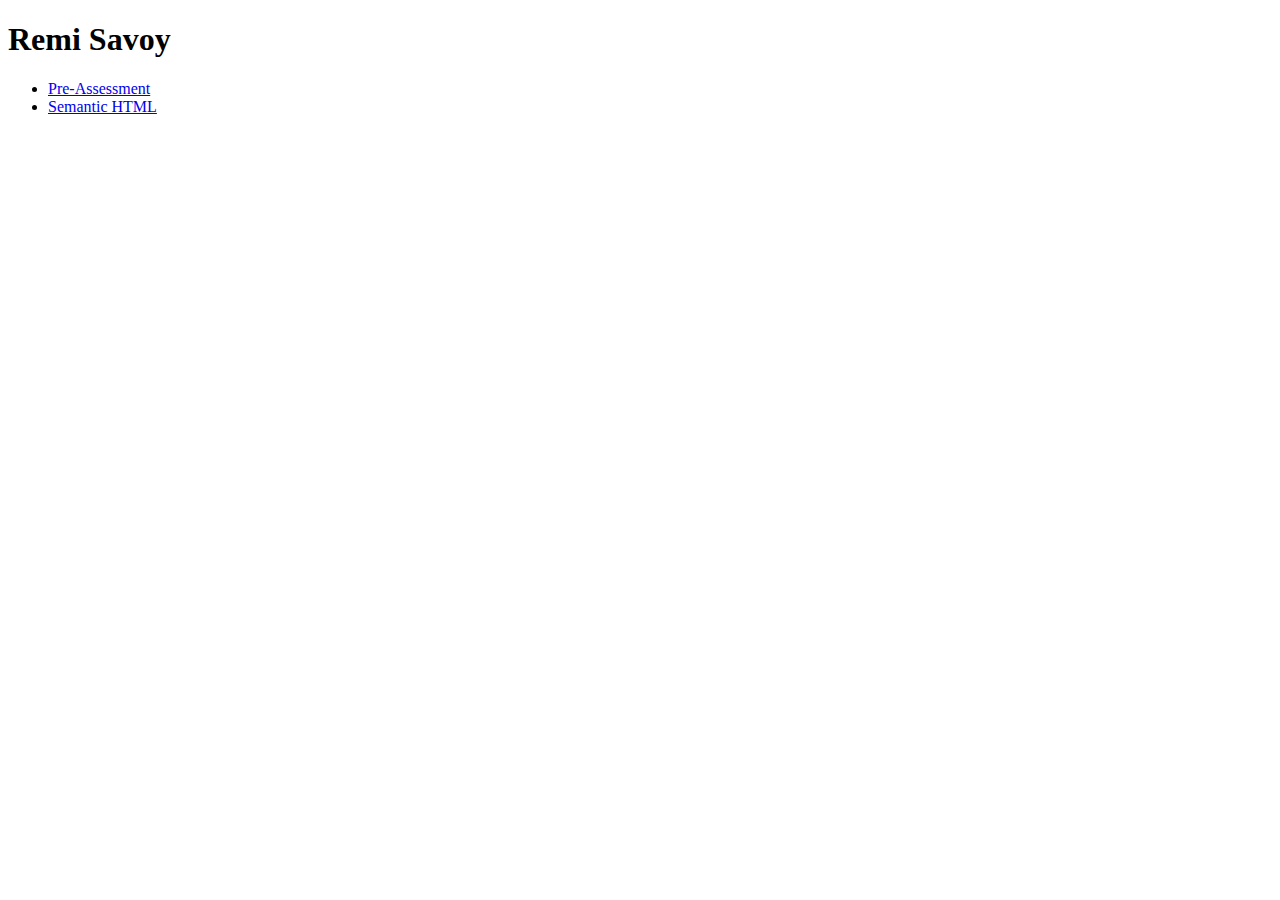
==== index.html @ 91ae8536 "pre assessment" ====
<!DOCTYPE html>
<html lang="en">
<head>
  <meta charset="UTF-8">
  <meta name="viewport" content="width=device-width, initial-scale=1.0">
  <title>Remi Savoy | Mobile Web Development</title>
</head>
<body>
  <h1>Remi Savoy</h1>
  <ul>
    <li><a href="pre-assessment/index.html">Pre-Assessment</a></li>
    <li><a href="semantic-html/index.html">Semantic HTML</a></li>
  </ul>
</body>
</html>
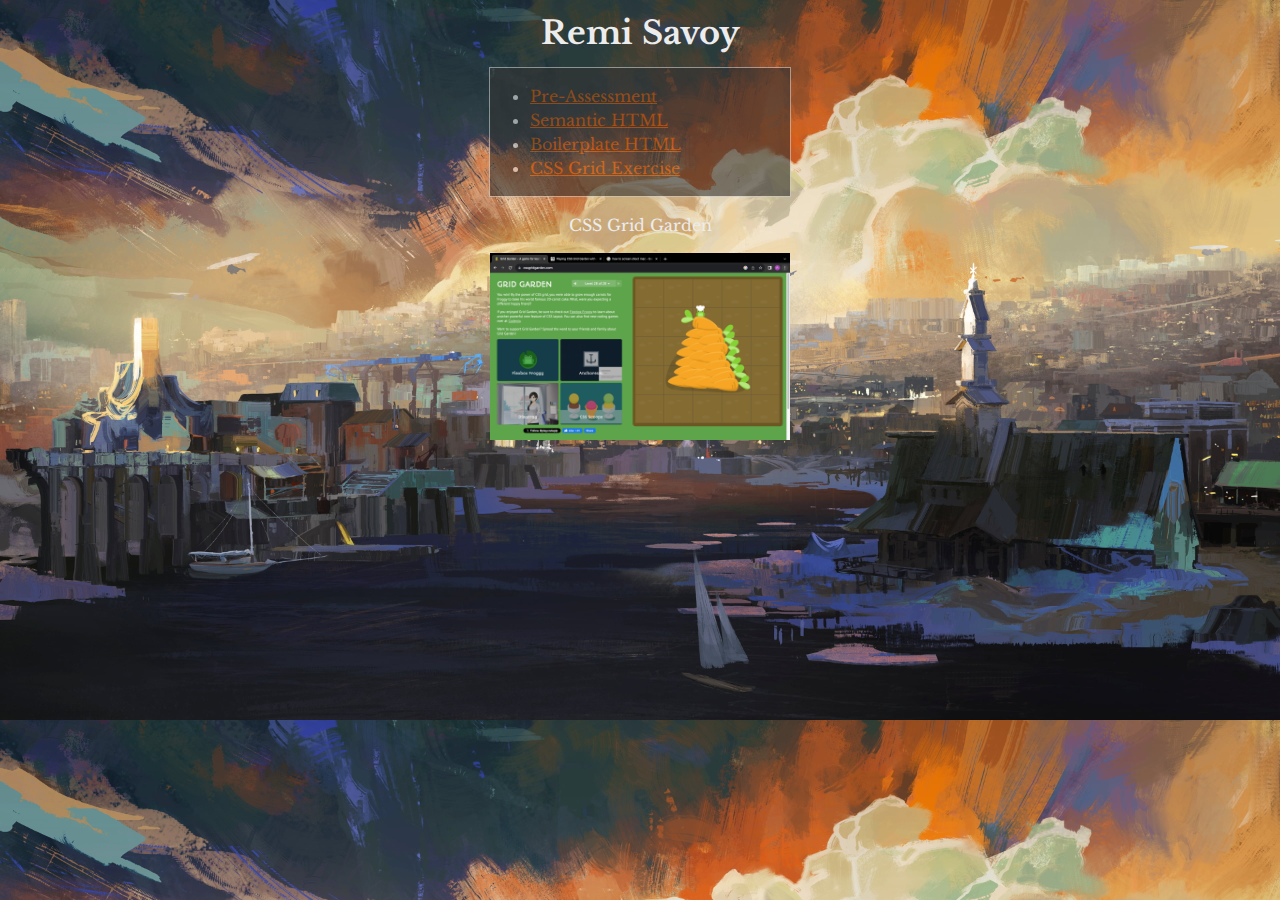
==== commit c6441526: "CSS Garden & CSS Grid Exercise" ====
--- a/index.html
+++ b/index.html
@@ -3,13 +3,27 @@
 <head>
   <meta charset="UTF-8">
   <meta name="viewport" content="width=device-width, initial-scale=1.0">
+  <link href="assets/css/style.css" rel="stylesheet"/>
+  <link rel="preconnect" href="https://fonts.googleapis.com">
+  <link rel="preconnect" href="https://fonts.gstatic.com" crossorigin>
+  <link href="https://fonts.googleapis.com/css2?family=Libre+Baskerville:ital,wght@0,400;0,700;1,400&display=swap" rel="stylesheet">
   <title>Remi Savoy | Mobile Web Development</title>
 </head>
 <body>
   <h1>Remi Savoy</h1>
-  <ul>
-    <li><a href="pre-assessment/index.html">Pre-Assessment</a></li>
-    <li><a href="semantic-html/index.html">Semantic HTML</a></li>
-  </ul>
+  <div id="container">
+
+    <nav>
+      <ul>
+        <li><a href="pre-assessment/index.html">Pre-Assessment</a></li>
+        <li><a href="semantic-html/index.html">Semantic HTML</a></li>
+        <li><a href="boilerplate-html/index.html">Boilerplate HTML</a></li>
+        <li><a href="css-grid-exercise-1/index.html">CSS Grid Exercise</a></li>
+      </ul>
+    </nav>
+  </div>
+  <p>CSS Grid Garden</p>
+  <img alt="grid garden completed" src="assets/img/Screen Shot 2025-02-07 at 9.20.35 AM.png"/>
+  </div>
 </body>
 </html>--- a/assets/css/style.css
+++ b/assets/css/style.css
@@ -0,0 +1,35 @@
+.libre-baskerville-regular {
+    font-family: "Libre Baskerville", serif;
+    font-weight: 400;
+    font-style: normal;
+  }
+
+body {
+	text-align: center;
+	background-color: #171717;
+    background-image: url(../img/debg1.jpg);
+    
+    background-size: cover;
+    font-family: "Libre Baskerville", serif;
+	font-size: 16px;
+    color: #ececec;
+	line-height: 1.5em;
+}
+#container {
+	max-width: 300px;
+	margin-right: auto;
+	margin-left: auto;
+	text-align: left;
+	background-color: #333333;
+    opacity:0.6;
+	margin-top: 20px;
+	border: 1px solid #CCC;
+}
+
+img {
+	width: 300px;
+}
+nav a {
+	color:#CC5500;
+
+}